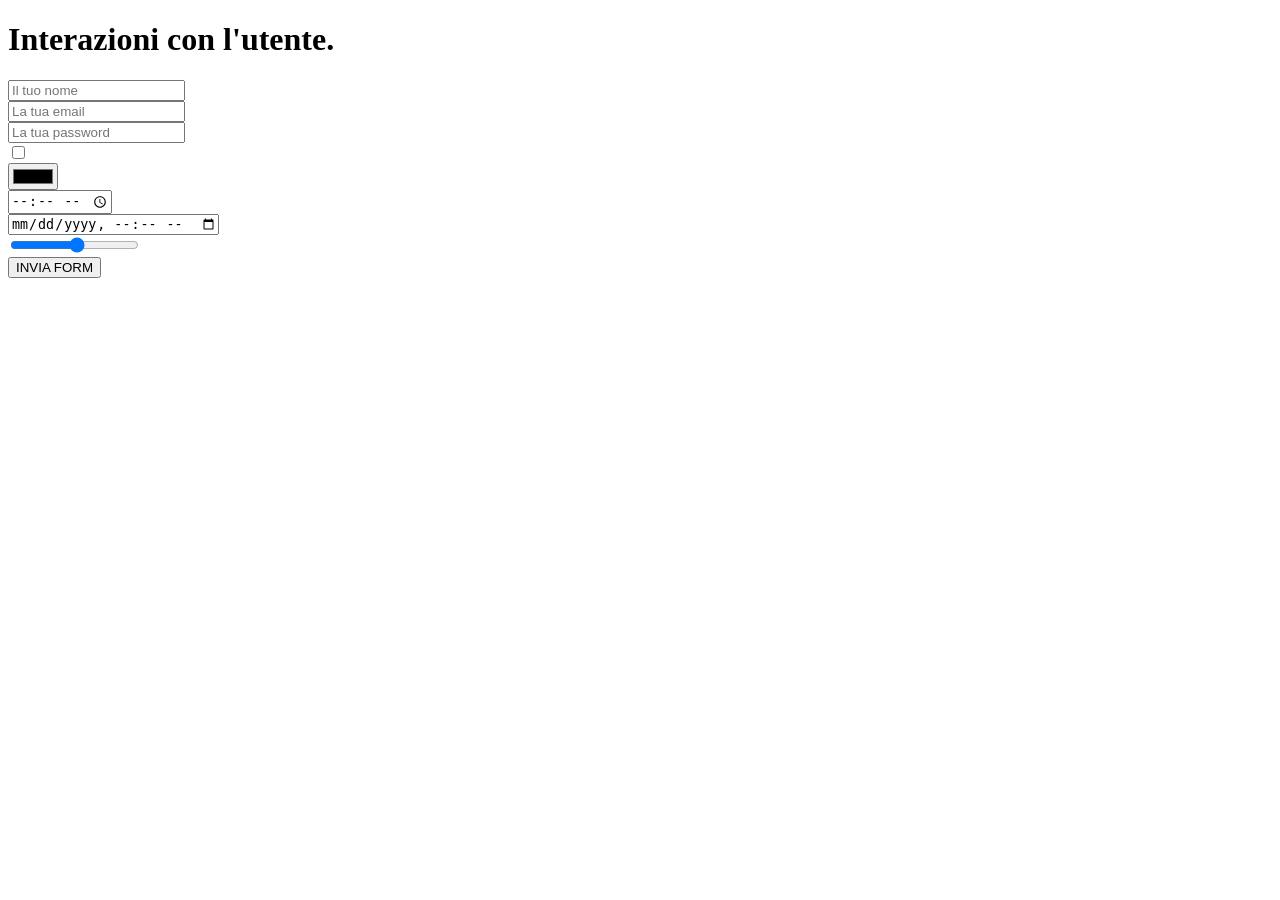
==== D2/index.html @ 130425c8 "added ex2" ====
<!DOCTYPE html>
<html lang="en">
<head>
    <meta charset="UTF-8">
    <meta name="viewport" content="width=device-width, initial-scale=1.0">
    <title>Form e input fields.</title>
</head>
<body>
    <h1>Interazioni con l'utente.</h1>
   <form onsubmit="alert('form inviato')">
    <div>
        <input type="text" placeholder="Il tuo nome">
    </div>
    <div>
    <input type="email" placeholder="La tua email">
    </div>
    <div>
    <input type="password" placeholder="La tua password">
    </div>
 <div>
    <input type="checkbox" name="checkbox"/>
    </div>
    <div>
        <input type="color" name="color"/>
    </div>
    <div>
    <input type="time" name="time"/>
    </div>
    <div>
        <input type="datetime-local" name="datetime-local"/>
    </div>
    <div>
        <input type="range" name="range" min="0" max="25"/>
    </div>
    <button type="submit"> INVIA FORM</button>
    </form>
</body>
</html>
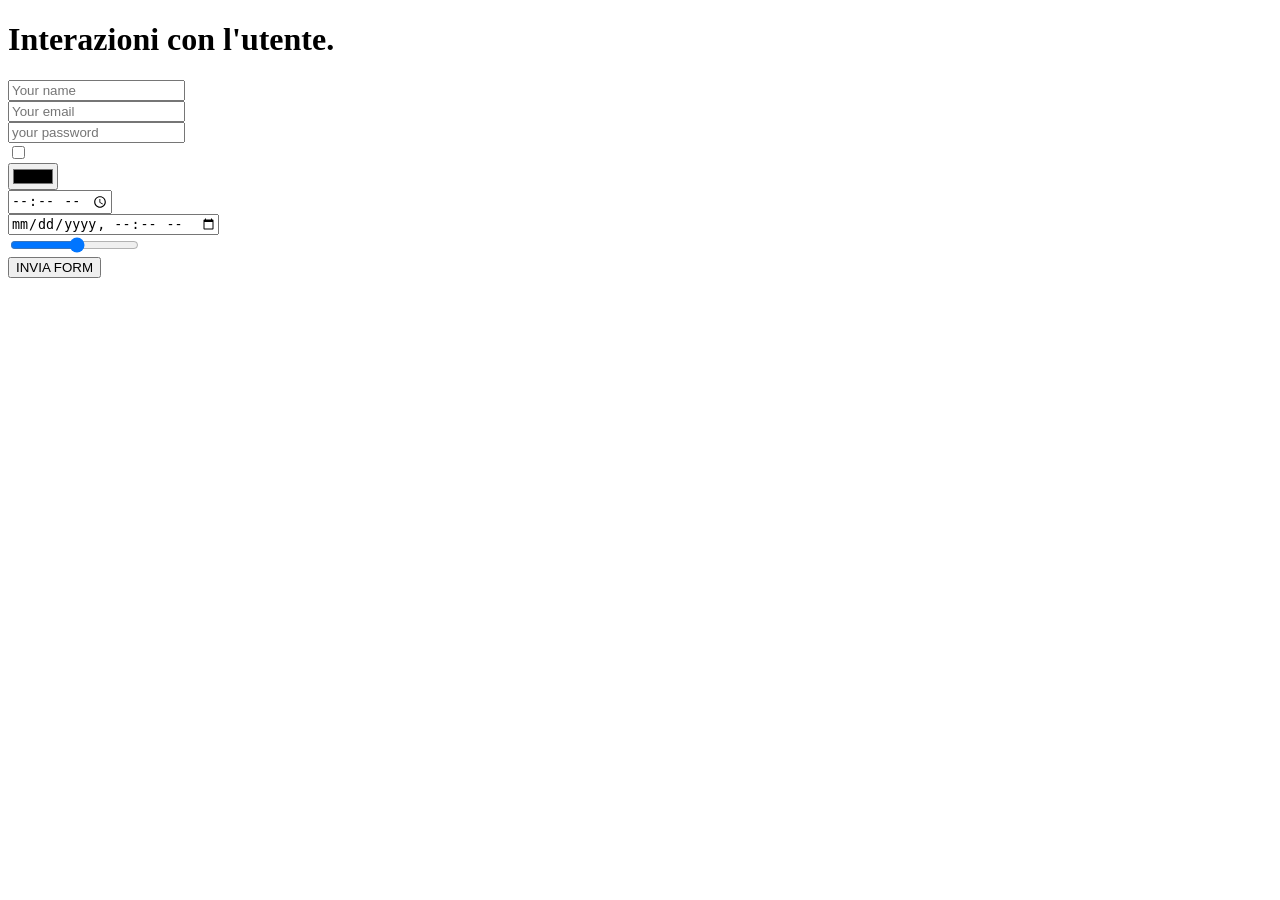
==== commit 3043645c: "modified ex2" ====
--- a/D2/index.html
+++ b/D2/index.html
@@ -9,13 +9,13 @@
     <h1>Interazioni con l'utente.</h1>
    <form onsubmit="alert('form inviato')">
     <div>
-        <input type="text" placeholder="Il tuo nome">
+        <input type="text" placeholder="Your name">
     </div>
     <div>
-    <input type="email" placeholder="La tua email">
+    <input type="email" placeholder="Your email">
     </div>
     <div>
-    <input type="password" placeholder="La tua password">
+    <input type="password" placeholder="your password">
     </div>
  <div>
     <input type="checkbox" name="checkbox"/>
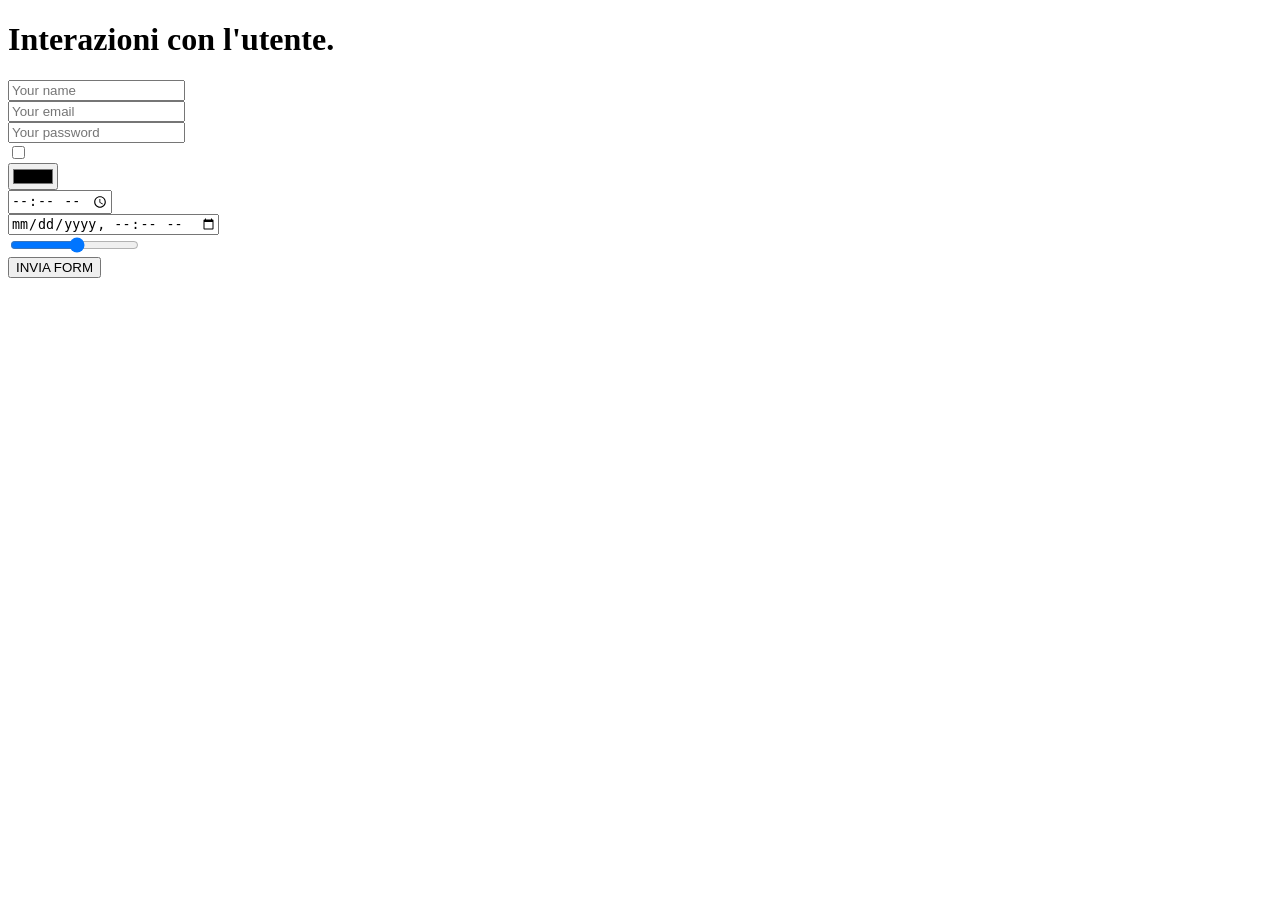
==== commit d247b26a: "modified ex2" ====
--- a/D2/index.html
+++ b/D2/index.html
@@ -15,7 +15,7 @@
     <input type="email" placeholder="Your email">
     </div>
     <div>
-    <input type="password" placeholder="your password">
+    <input type="password" placeholder="Your password">
     </div>
  <div>
     <input type="checkbox" name="checkbox"/>
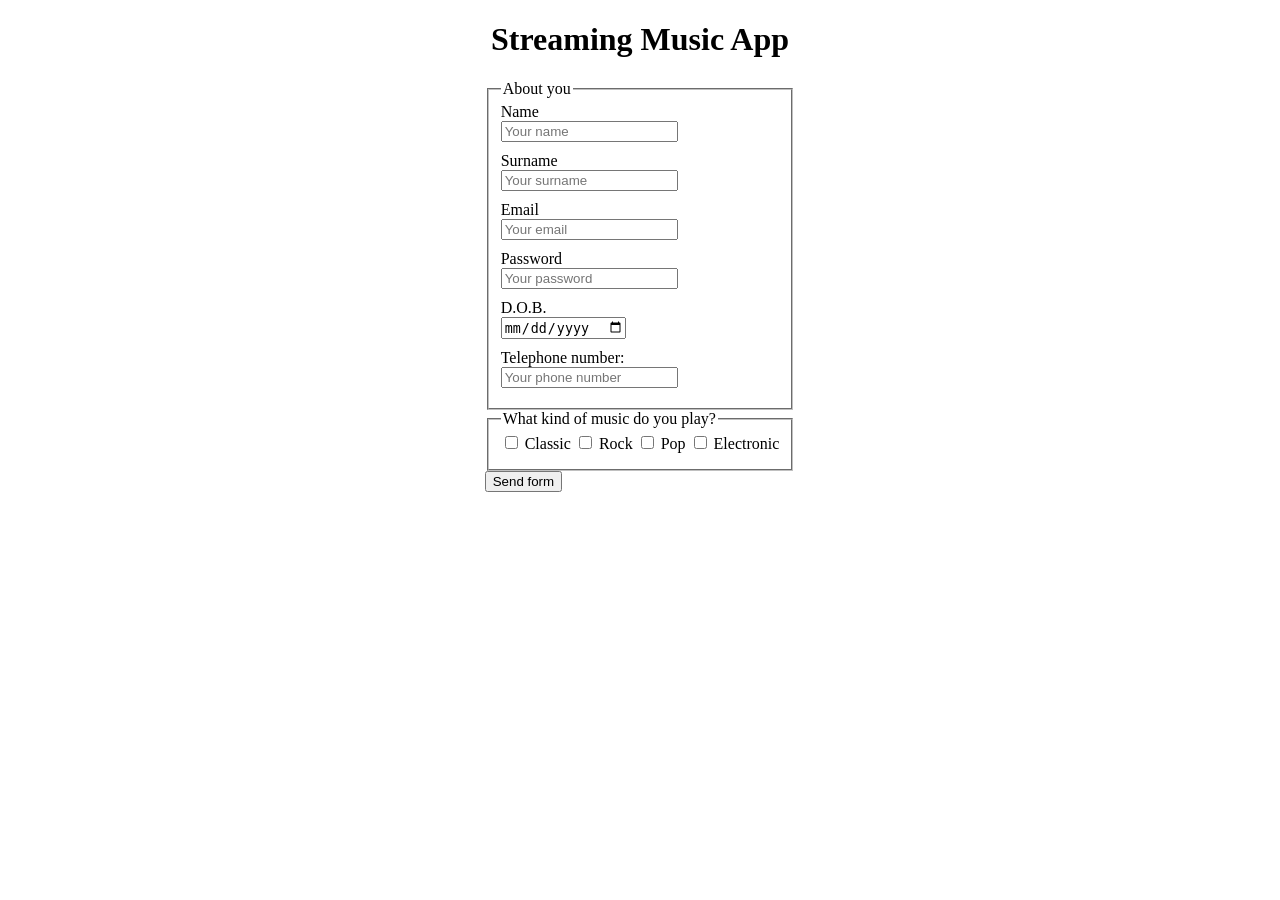
==== commit 1b7f9cb5: "changes done" ====
--- a/D2/index.html
+++ b/D2/index.html
@@ -1,38 +1,60 @@
 <!DOCTYPE html>
 <html lang="en">
-<head>
-    <meta charset="UTF-8">
-    <meta name="viewport" content="width=device-width, initial-scale=1.0">
+  <head>
+    <meta charset="UTF-8" />
+    <meta name="viewport" content="width=device-width, initial-scale=1.0" />
+    <link rel="stylesheet" href="style.css" />
     <title>Form e input fields.</title>
-</head>
-<body>
-    <h1>Interazioni con l'utente.</h1>
-   <form onsubmit="alert('form inviato')">
-    <div>
-        <input type="text" placeholder="Your name">
-    </div>
-    <div>
-    <input type="email" placeholder="Your email">
-    </div>
-    <div>
-    <input type="password" placeholder="Your password">
-    </div>
- <div>
-    <input type="checkbox" name="checkbox"/>
-    </div>
-    <div>
-        <input type="color" name="color"/>
-    </div>
-    <div>
-    <input type="time" name="time"/>
-    </div>
-    <div>
-        <input type="datetime-local" name="datetime-local"/>
-    </div>
-    <div>
-        <input type="range" name="range" min="0" max="25"/>
-    </div>
-    <button type="submit"> INVIA FORM</button>
+  </head>
+  <body>
+    <h1>Streaming Music App</h1>
+
+    <form onsubmit="alert('Form has been sent')">
+      <fieldset>
+        <legend>About you</legend>
+        <div>
+          <label for="name"> Name</label>
+          <input id="text" type="text" placeholder="Your name" />
+        </div>
+        <div>
+          <label for="surname"> Surname</label>
+          <input id="text" type="text" placeholder="Your surname" />
+        </div>
+        <div>
+          <label for="email"> Email</label>
+          <input id="email" type="email" placeholder="Your email" />
+        </div>
+        <div>
+          <label for="password"> Password</label>
+          <input id="password" type="password" placeholder="Your password" />
+        </div>
+        <div>
+          <label for="date"> D.O.B.</label>
+          <input id="date" type="date" name="date" />
+        </div>
+        <div>
+          <label for="number"> Telephone number:</label>
+          <input id="number" type="number" placeholder="Your phone number" />
+        </div>
+      </fieldset>
+      <fieldset id="checkbox-section">
+        <legend>What kind of music do you play?</legend>
+
+        <input type="checkbox" id="Classic" />
+        <label for="checkbox"> Classic</label>
+
+        <input type="checkbox" id="Rock" />
+        <label for="checkbox"> Rock</label>
+
+        <input type="checkbox" id="Pop" />
+        <label for="checkbox"> Pop</label>
+
+        <input type="checkbox" id="Electronic" />
+        <label for="checkbox"> Electronic</label>
+      </fieldset>
+      <div>
+        <button type="submit">Send form</button>
+      </div>
     </form>
-</body>
-</html>+  </body>
+</html>
--- a/D2/style.css
+++ b/D2/style.css
@@ -0,0 +1,16 @@
+h1 {
+  text-align: center;
+}
+form {
+  width: max-content;
+  margin-inline: auto;
+}
+input {
+  margin-bottom: 10px;
+}
+label {
+  display: block;
+}
+#checkbox-section label {
+  display: inline-block;
+}
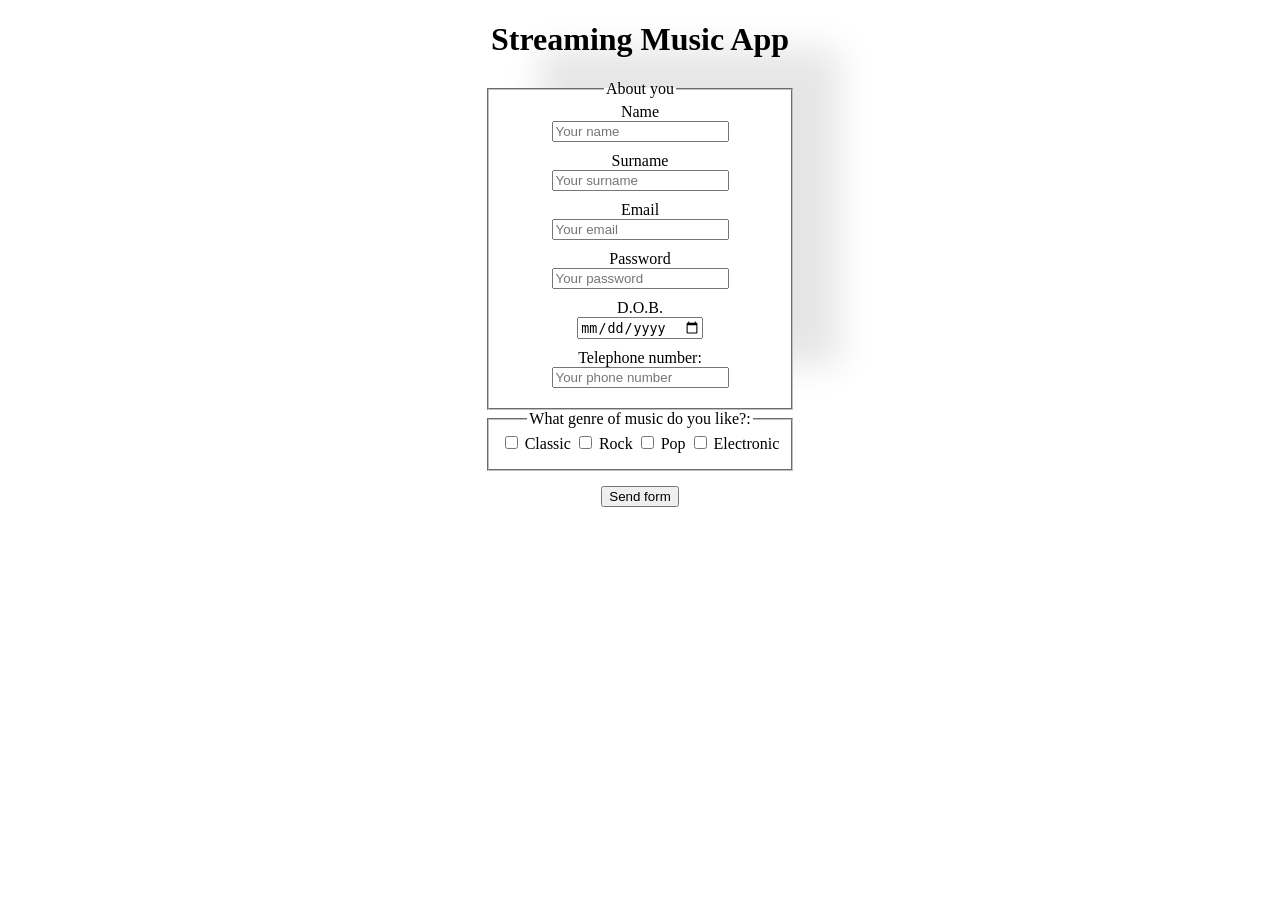
==== commit f1657d85: "streaming-music-app" ====
--- a/D2/index.html
+++ b/D2/index.html
@@ -10,7 +10,7 @@
     <h1>Streaming Music App</h1>
 
     <form onsubmit="alert('Form has been sent')">
-      <fieldset>
+      <fieldset class="box-one">
         <legend>About you</legend>
         <div>
           <label for="name"> Name</label>
@@ -37,8 +37,8 @@
           <input id="number" type="number" placeholder="Your phone number" />
         </div>
       </fieldset>
-      <fieldset id="checkbox-section">
-        <legend>What kind of music do you play?</legend>
+      <fieldset id="checkbox-section" class="box-two">
+        <legend>What genre of music do you like?:</legend>
 
         <input type="checkbox" id="Classic" />
         <label for="checkbox"> Classic</label>
@@ -53,7 +53,7 @@
         <label for="checkbox"> Electronic</label>
       </fieldset>
       <div>
-        <button type="submit">Send form</button>
+        <button type="submit" class="button">Send form</button>
       </div>
     </form>
   </body>
--- a/D2/style.css
+++ b/D2/style.css
@@ -4,6 +4,11 @@
 form {
   width: max-content;
   margin-inline: auto;
+  text-align: center;
+}
+.box-one {
+  box-shadow: 50px -42px 33px -3px rgba(0, 0, 0, 0.1);
+  text-align: center;
 }
 input {
   margin-bottom: 10px;
@@ -14,3 +19,6 @@
 #checkbox-section label {
   display: inline-block;
 }
+button {
+  margin-top: 15px;
+}
